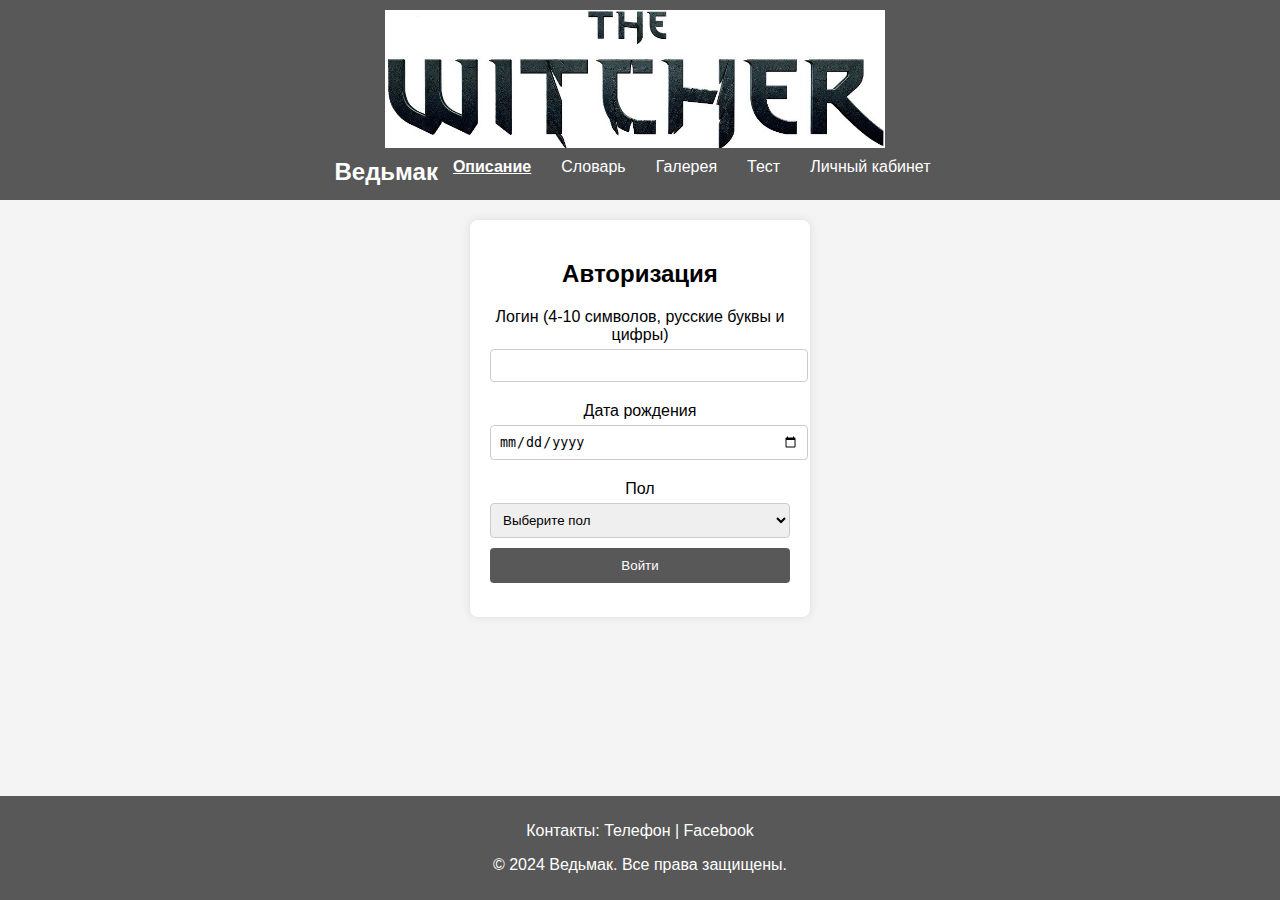
==== index.html @ bbea3d44 "первый коммит" ====
<!DOCTYPE html>
<html lang="ru">
<head>
    <meta charset="UTF-8">
    <meta name="viewport" content="width=device-width, initial-scale=1.0">
    <title>Ведьмак - Главная</title>
    <link rel="stylesheet" href="css/style.css">
    <link rel="stylesheet" href="css/auth.css">
</head>
<body>
    <header>
        <div class="logo">
            <img src="images/logo.jpg" alt="Логотип">
        </div>
        <nav>
            <ul>
                <p><h1>Ведьмак</h1></p>
                    <p>
                    <li><a href="description.html" class="active">Описание</a></li>
                    <li><a href="dictionary.html">Словарь</a></li>
                    <li><a href="gallery.html">Галерея</a></li>
                    <li><a href="test.html">Тест</a></li>
                    <li><a href="profile.html">Личный кабинет</a></li>
                    </p>  
                </ul>
        </nav>
    </header>

    <main>
        <form id="authForm">
            <h2>Авторизация</h2>
            <label for="login">Логин (4-10 символов, русские буквы и цифры)</label>
            <input type="text" id="login" name="login" pattern="[А-Яа-я0-9]{4,10}" required>
            <label for="birthdate">Дата рождения</label>
            <input type="date" id="birthdate" name="birthdate" min="1950-01-01" max="2023-10-01" required>
            <label for="gender">Пол</label>
            <select id="gender" name="gender" required>
                <option value="">Выберите пол</option>
                <option value="male">Мужской</option>
                <option value="female">Женский</option>
            </select>
            <button type="submit">Войти</button>
            <p id="error" class="error"></p>
        </form>
    </main>

    <footer>
        <p>Контакты: <a href="#">Телефон</a> | <a href="#">Facebook</a>
        <p>&copy; 2024 Ведьмак. Все права защищены.</p>
    </footer>

    <script src="js/auth.js"></script>
</body>
</html>
---- css/style.css ----
body {
    font-family: Arial, sans-serif;
    margin: 0;
    padding: 0;
    background-color: #f4f4f4;
    display: flex;
    flex-direction: column;
    min-height: 100vh; 
}

header {
    background-color: #333;
    color: white;
    padding: 10px 0;
    text-align: center;
}

header .logo {
    display: flex;
    justify-content: center;
    align-items: center;
    margin-bottom: 10px;
}

header .logo img {
    width: 500px;
    height: auto;
    margin-right: 10px;
}

header h1 {
    margin: 0;
    font-size: 24px;
}

nav ul {
    list-style: none;
    padding: 0;
    margin: 0;
    display: flex;
    justify-content: center;
}

nav ul li {
    display: inline;
    margin: 0 15px;
}

nav ul li a {
    color: white;
    text-decoration: none;
    font-size: 16px;
}

nav ul li a.active {
    font-weight: bold;
    text-decoration: underline;
}

.user {
    margin-top: 10px;
    display: flex;
    justify-content: center;
    align-items: center;
}

.user span {
    font-size: 18px;
    margin-right: 15px;
}

.user button {
    padding: 5px 10px;
    background-color: #555;
    color: white;
    border: none;
    border-radius: 4px;
    cursor: pointer;
}

.user button:hover {
    background-color: #777;
}

main {
    flex: 1;
    padding: 20px;
    text-align: center;
}

footer {
    background-color: #333;
    color: white;
    text-align: center;
    padding: 10px 0;
}

footer a {
    color: white;
    text-decoration: none;
}

footer a:hover {
    text-decoration: underline;
}
---- css/auth.css ----
body {
    font-family: Arial, sans-serif;
    margin: 0;
    padding: 100px;
    background-color: #f4f4f4;
}

header {
    background-color: #030303;
    color: white;
    padding: 10px 0;
    text-align: center;
}

header .logo img {
    width: 500px;
    height: auto;
}

nav ul {
    list-style: none;
    padding: 0;
}

nav ul li {
    display: inline;
    margin: 0 15px;
}

nav ul li a {
    color: white;
    text-decoration: none;
}

main {
    padding: 20px;
    text-align: center;
}

form {
    max-width: 300px;
    margin: 0 auto;
    background: white;
    padding: 20px;
    border-radius: 8px;
    box-shadow: 0 0 10px rgba(0, 0, 0, 0.1);
}

form label {
    display: block;
    margin: 10px 0 5px;
}

form input, form select {
    width: 100%;
    padding: 8px;
    margin-bottom: 10px;
    border: 1px solid #ccc;
    border-radius: 4px;
}

form button {
    width: 100%;
    padding: 10px;
    background-color: #585858;
    color: white;
    border: none;
    border-radius: 4px;
    cursor: pointer;
}

form button:hover {
    background-color: #000000;
}

.error {
    color: red;
    font-size: 14px;
}

footer {
    background-color: #585858;
    color: white;
    text-align: center;
    padding: 10px 0;
    position: fixed;
    bottom: 0;
    width: 100%;
}

body {
    font-family: Arial, sans-serif;
    margin: 0;
    padding: 0;
    background-color: #f4f4f4;
    display: flex;
    flex-direction: column;
    min-height: 100vh; 
}

header {
    background-color: #585858;
    color: white;
    padding: 10px 0;
    text-align: center;
}

header .logo {
    display: flex;
    justify-content: center;
    align-items: center;
    margin-bottom: 10px;
}

header .logo img {
    width: 500px;
    height: auto;
    margin-right: 10px;
}

header h1 {
    margin: 0;
    font-size: 24px;
}

nav ul {
    list-style: none;
    padding: 0;
    margin: 0;
    display: flex;
    justify-content: center;
}

nav ul li {
    display: inline;
    margin: 0 15px;
}

nav ul li a {
    color: white;
    text-decoration: none;
    font-size: 16px;
}

nav ul li a.active {
    font-weight: bold;
    text-decoration: underline;
}

main {
    padding: 20px;
    text-align: center;
}

form {
    max-width: 300px;
    margin: 0 auto;
    background: white;
    padding: 20px;
    border-radius: 8px;
    box-shadow: 0 0 10px rgba(0, 0, 0, 0.1);
}

form label {
    display: block;
    margin: 10px 0 5px;
}

form input, form select {
    width: 100%;
    padding: 8px;
    margin-bottom: 10px;
    border: 1px solid #ccc;
    border-radius: 4px;
}

form button {
    width: 100%;
    padding: 10px;
    background-color: #585858;
    color: white;
    border: none;
    border-radius: 4px;
    cursor: pointer;
}

form button:hover {
    background-color: #555;
}

.error {
    color: red;
    font-size: 14px;
}

footer {
    background-color: #585858;
    color: white;
    text-align: center;
    padding: 10px 0;
}

footer a {
    color: white;
    text-decoration: none;
}

footer a:hover {
    text-decoration: underline;
}
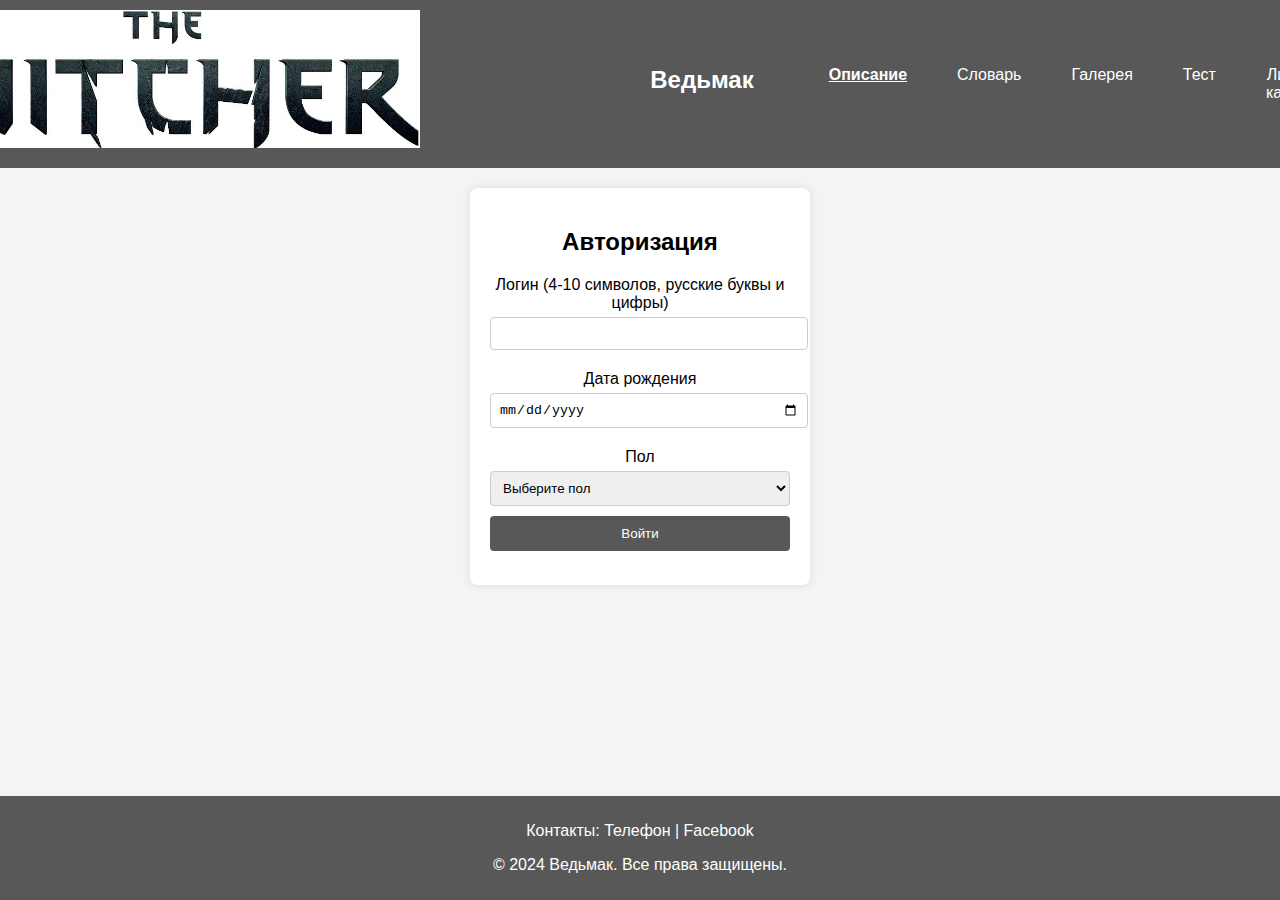
==== commit 88881f27: "второй коммит" ====
--- a/index.html
+++ b/index.html
@@ -27,18 +27,21 @@
     </header>
 
     <main>
-        <form id="authForm">
+        <form id="authForm" novalidate>
             <h2>Авторизация</h2>
             <label for="login">Логин (4-10 символов, русские буквы и цифры)</label>
-            <input type="text" id="login" name="login" pattern="[А-Яа-я0-9]{4,10}" required>
+            <input type="text" id="login" name="login" required>
+        
             <label for="birthdate">Дата рождения</label>
             <input type="date" id="birthdate" name="birthdate" min="1950-01-01" max="2023-10-01" required>
+        
             <label for="gender">Пол</label>
             <select id="gender" name="gender" required>
                 <option value="">Выберите пол</option>
                 <option value="male">Мужской</option>
                 <option value="female">Женский</option>
             </select>
+        
             <button type="submit">Войти</button>
             <p id="error" class="error"></p>
         </form>
--- a/css/style.css
+++ b/css/style.css
@@ -9,28 +9,54 @@
 }
 
 header {
-    background-color: #333;
-    color: white;
-    padding: 10px 0;
-    text-align: center;
-}
-
-header .logo {
     display: flex;
     justify-content: center;
     align-items: center;
-    margin-bottom: 10px;
+    background-color: #333;
+    color: white;
+    padding: 10px 20px;
+    position: relative;
 }
 
-header .logo img {
-    width: 500px;
-    height: auto;
-    margin-right: 10px;
+.logo {
+    text-align: center;
+    margin-right: 200px;
 }
 
-header h1 {
+.logo img {
+    width: 300px;
+    height: auto;
+}
+
+.logo h1 {
     margin: 0;
     font-size: 24px;
+}
+
+.user {
+    position: absolute;
+    top: 10px;
+    right: 20px;
+    display: flex;
+    align-items: center;
+    gap: 10px;
+}
+
+.user span {
+    font-size: 18px;
+}
+
+.user button {
+    padding: 5px 10px;
+    background-color: #555;
+    color: white;
+    border: none;
+    border-radius: 4px;
+    cursor: pointer;
+}
+
+.user button:hover {
+    background-color: #777;
 }
 
 nav ul {
@@ -39,11 +65,11 @@
     margin: 0;
     display: flex;
     justify-content: center;
+    gap: 20px;
 }
 
 nav ul li {
     display: inline;
-    margin: 0 15px;
 }
 
 nav ul li a {
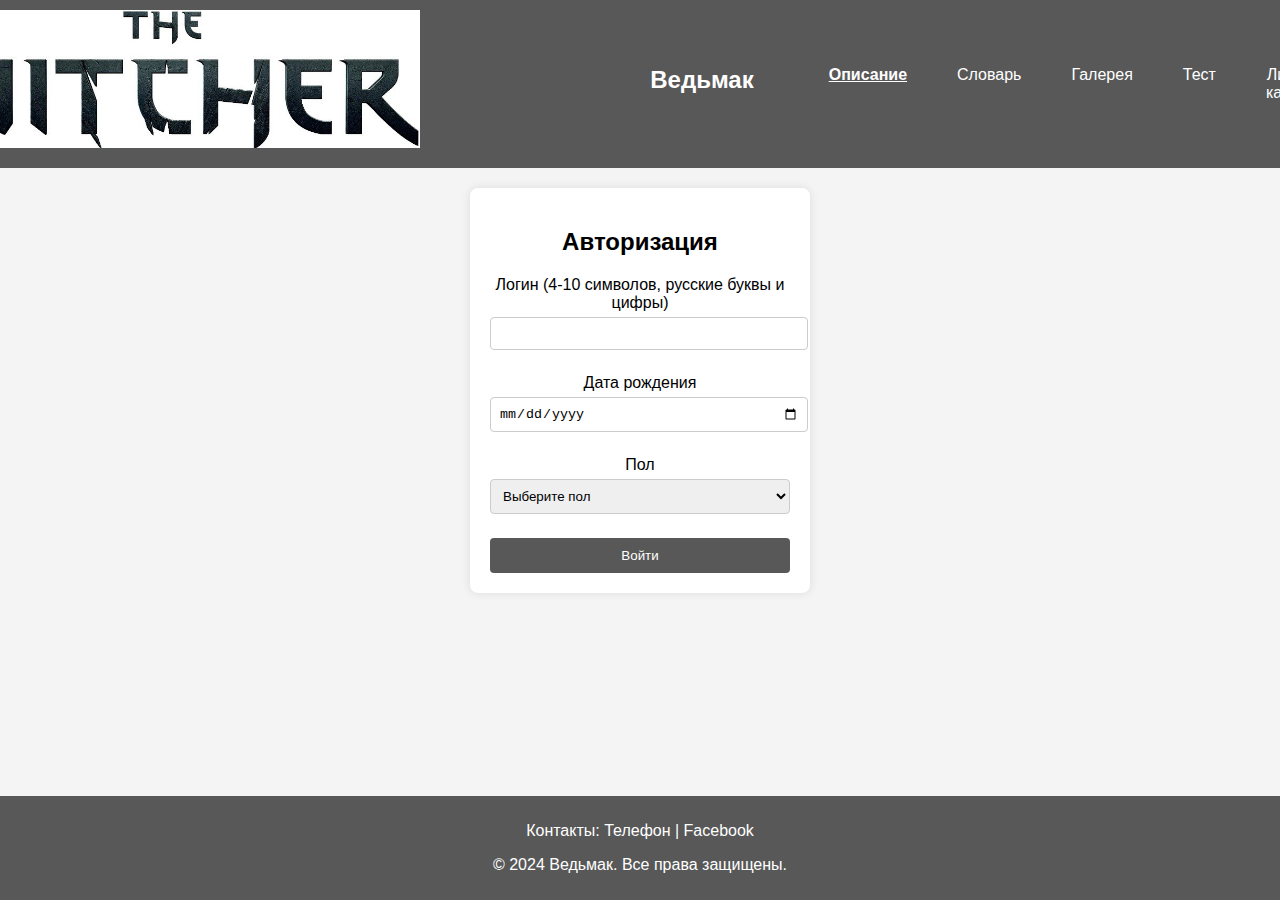
==== commit 96dea17f: "третий коммит" ====
--- a/index.html
+++ b/index.html
@@ -29,21 +29,27 @@
     <main>
         <form id="authForm" novalidate>
             <h2>Авторизация</h2>
+        
+            <!-- Поле логина -->
             <label for="login">Логин (4-10 символов, русские буквы и цифры)</label>
             <input type="text" id="login" name="login" required>
+            <p id="loginError" class="error"></p> <!-- Ошибка для логина -->
         
+            <!-- Поле даты рождения -->
             <label for="birthdate">Дата рождения</label>
             <input type="date" id="birthdate" name="birthdate" min="1950-01-01" max="2023-10-01" required>
+            <p id="birthdateError" class="error"></p> <!-- Ошибка для даты рождения -->
         
+            <!-- Поле выбора пола -->
             <label for="gender">Пол</label>
             <select id="gender" name="gender" required>
                 <option value="">Выберите пол</option>
                 <option value="male">Мужской</option>
                 <option value="female">Женский</option>
             </select>
+            <p id="genderError" class="error"></p> <!-- Ошибка для пола -->
         
             <button type="submit">Войти</button>
-            <p id="error" class="error"></p>
         </form>
     </main>
 
